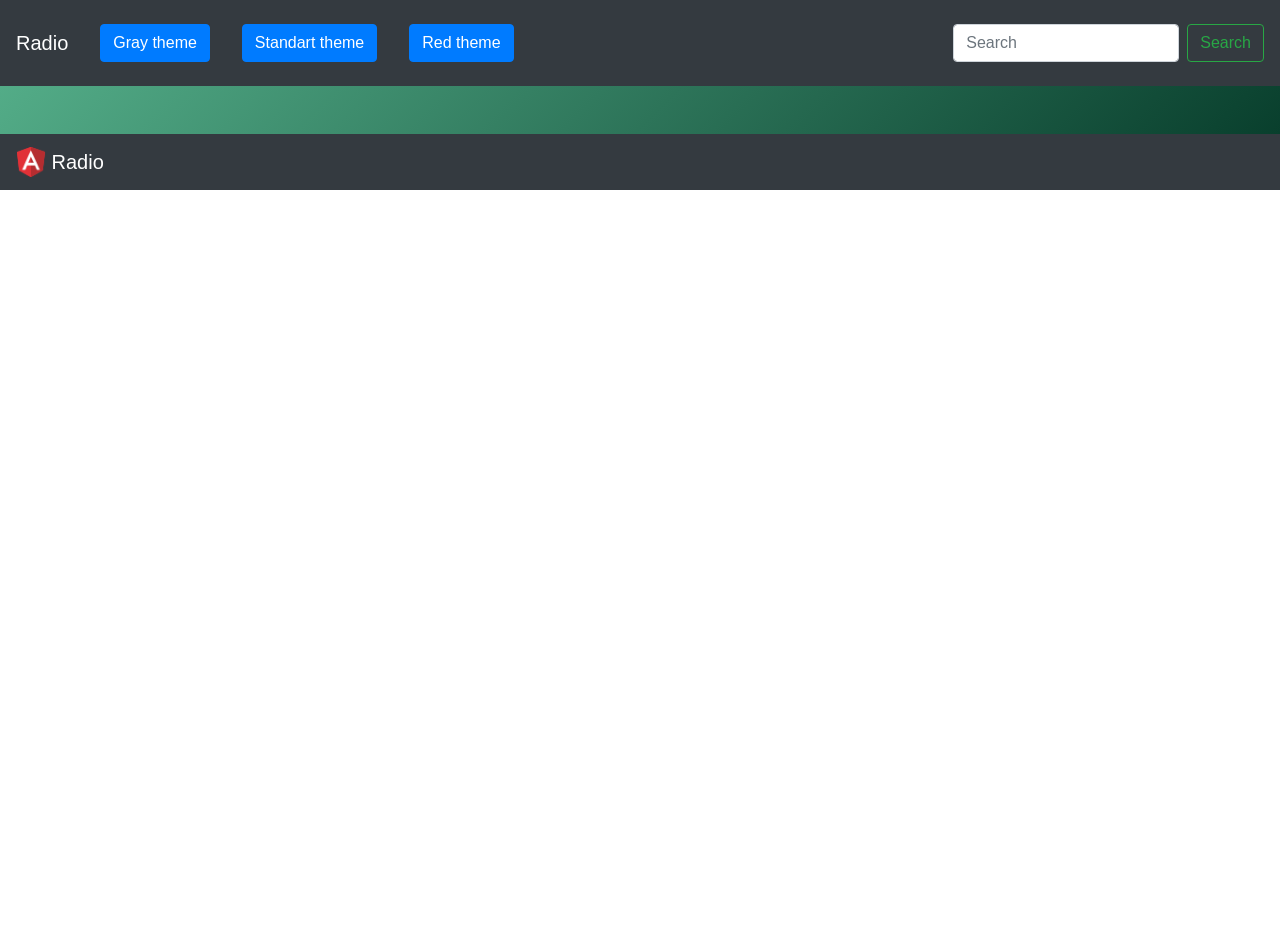
==== index.html @ b63efd24 "version 1" ====
<!doctype html>
<html lang="en">

<head>
  <meta charset="utf-8">
  <title>Radio Station</title>
  <base href="/">

  <meta name="viewport" content="width=device-width, initial-scale=1">
  <link rel="icon" type="image/x-icon" href="favicon.ico">
<link rel="stylesheet" href="styles.1e3b0242c6ba9ec6834a.css"></head>

<body>
  <app-root></app-root>

<script type="text/javascript" src="runtime.a3a75201f22063b2079c.js"></script><script type="text/javascript" src="es2015-polyfills.c5dd28b362270c767b34.js" nomodule></script><script type="text/javascript" src="polyfills.8bbb231b43165d65d357.js"></script><script type="text/javascript" src="scripts.ab33162feb23f1de4a98.js"></script><script type="text/javascript" src="main.fd83e61dbc649bebab99.js"></script></body>

</html>
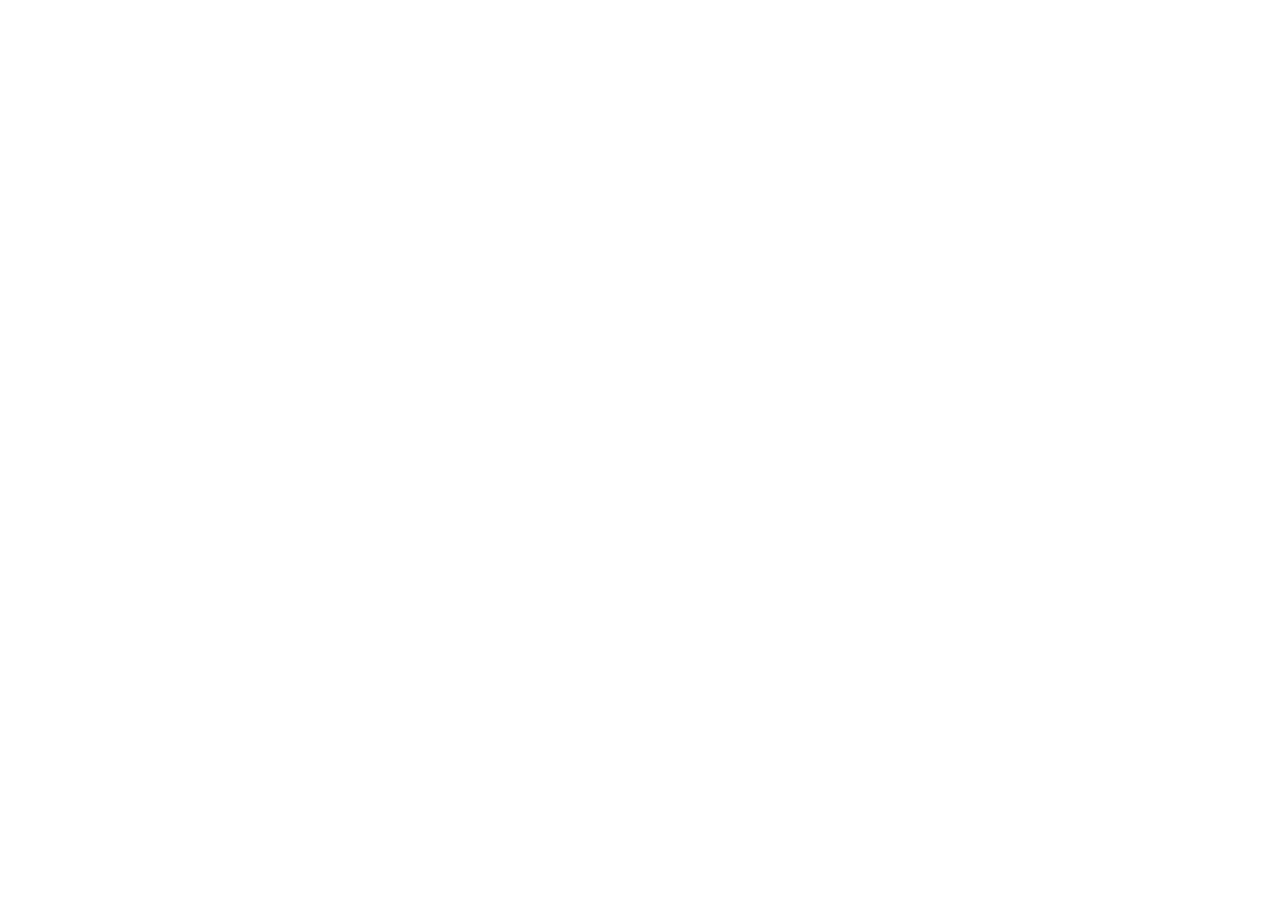
==== commit 23f3a8d2: "v 3" ====
--- a/index.html
+++ b/index.html
@@ -4,8 +4,7 @@
 <head>
   <meta charset="utf-8">
   <title>Radio Station</title>
-  <base href="/">
-
+  <base href="https://github.com/Kiosak/Radio-Station-Deployed/">
   <meta name="viewport" content="width=device-width, initial-scale=1">
   <link rel="icon" type="image/x-icon" href="favicon.ico">
 <link rel="stylesheet" href="styles.1e3b0242c6ba9ec6834a.css"></head>
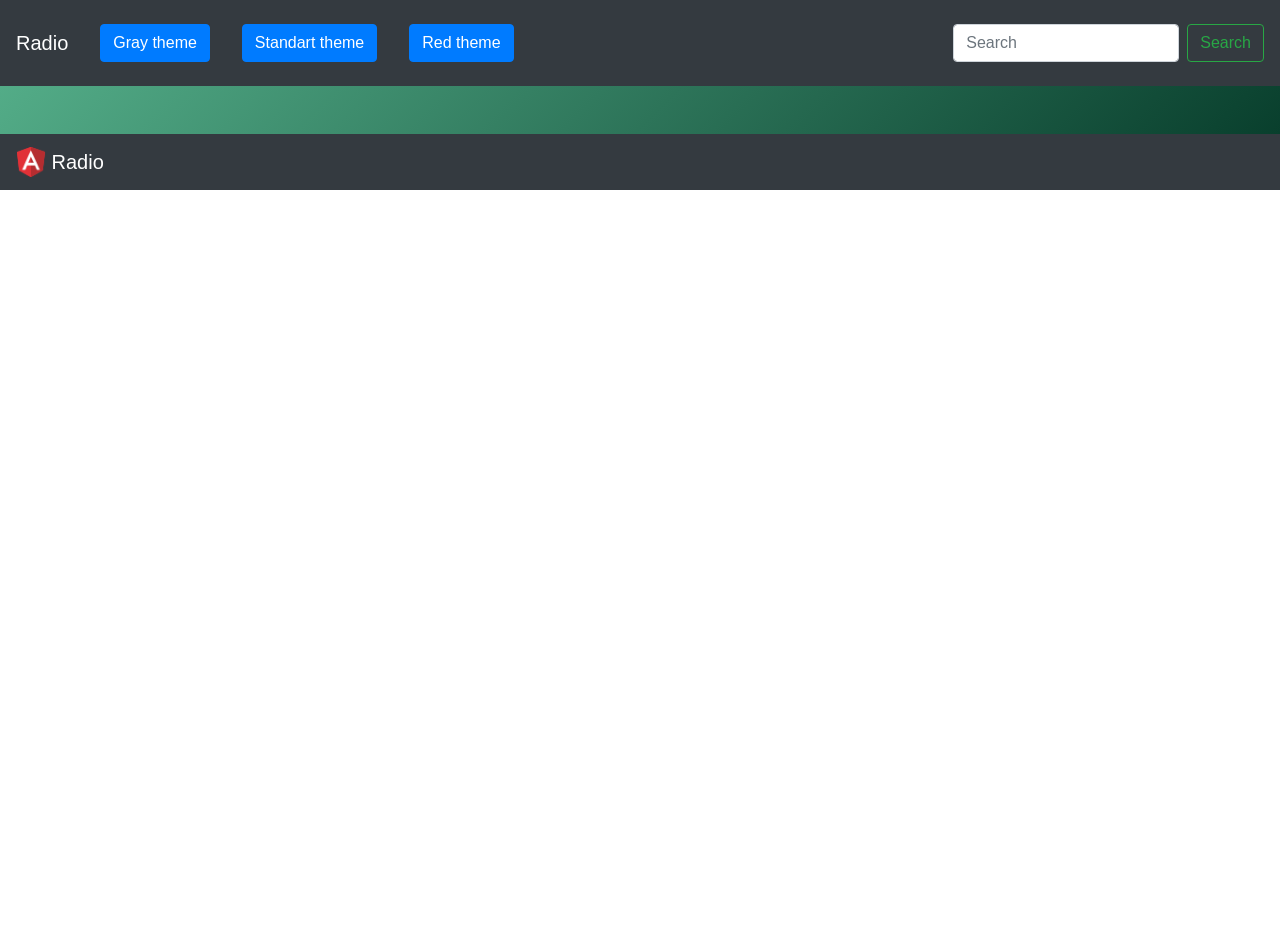
==== commit c1cf342e: "v 4" ====
--- a/index.html
+++ b/index.html
@@ -4,7 +4,8 @@
 <head>
   <meta charset="utf-8">
   <title>Radio Station</title>
-  <base href="https://github.com/Kiosak/Radio-Station-Deployed/">
+  <base href="/">
+
   <meta name="viewport" content="width=device-width, initial-scale=1">
   <link rel="icon" type="image/x-icon" href="favicon.ico">
 <link rel="stylesheet" href="styles.1e3b0242c6ba9ec6834a.css"></head>
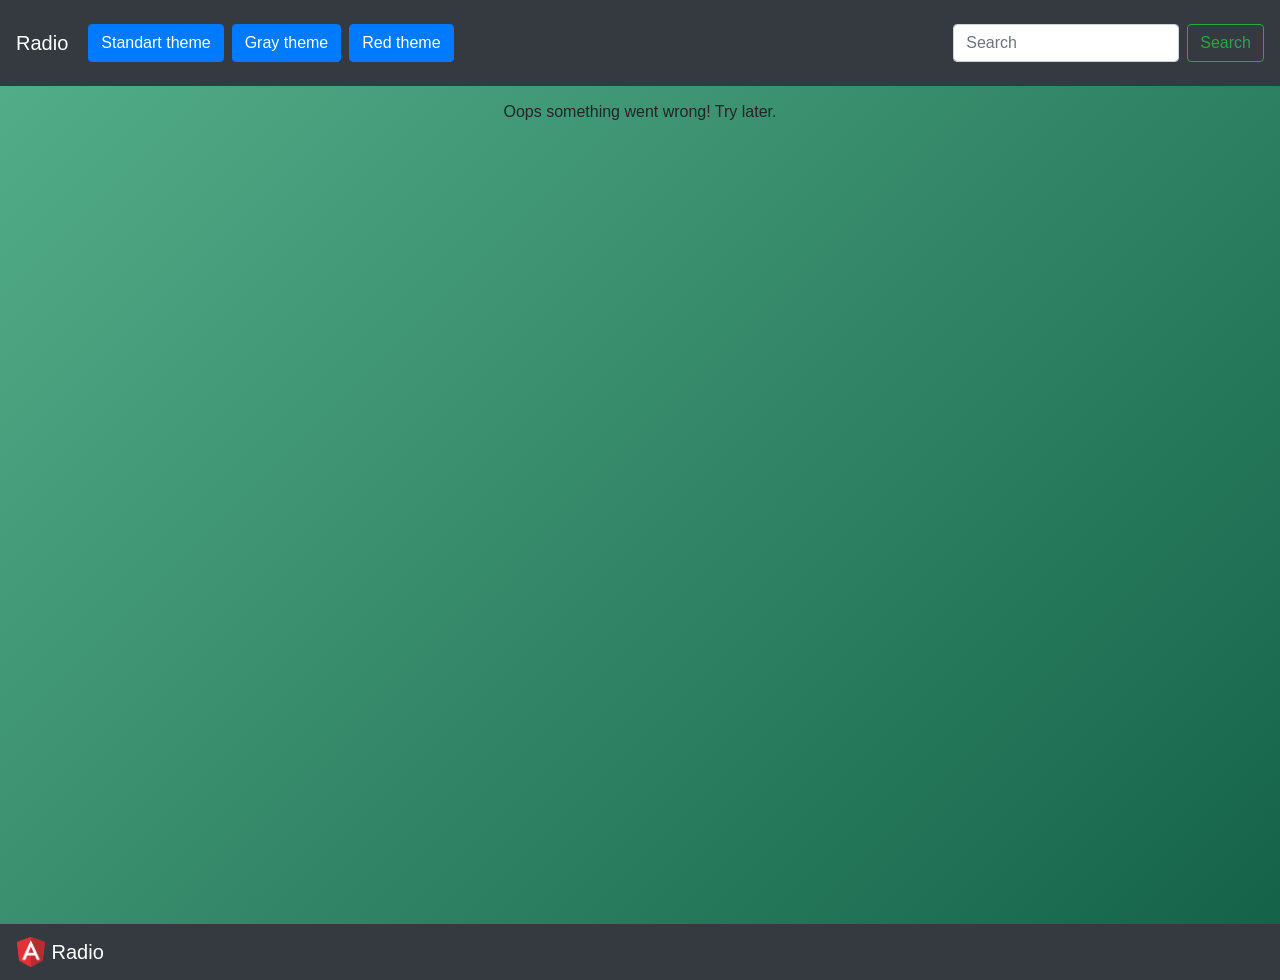
==== commit 6ba5c5fc: "v 6" ====
--- a/index.html
+++ b/index.html
@@ -4,8 +4,7 @@
 <head>
   <meta charset="utf-8">
   <title>Radio Station</title>
-  <base href="/">
-
+  <base href="./">
   <meta name="viewport" content="width=device-width, initial-scale=1">
   <link rel="icon" type="image/x-icon" href="favicon.ico">
 <link rel="stylesheet" href="styles.1e3b0242c6ba9ec6834a.css"></head>
@@ -13,6 +12,6 @@
 <body>
   <app-root></app-root>
 
-<script type="text/javascript" src="runtime.a3a75201f22063b2079c.js"></script><script type="text/javascript" src="es2015-polyfills.c5dd28b362270c767b34.js" nomodule></script><script type="text/javascript" src="polyfills.8bbb231b43165d65d357.js"></script><script type="text/javascript" src="scripts.ab33162feb23f1de4a98.js"></script><script type="text/javascript" src="main.fd83e61dbc649bebab99.js"></script></body>
+<script type="text/javascript" src="runtime.2abd0540fe76a1a2ba18.js"></script><script type="text/javascript" src="es2015-polyfills.c5dd28b362270c767b34.js" nomodule></script><script type="text/javascript" src="polyfills.8bbb231b43165d65d357.js"></script><script type="text/javascript" src="scripts.ab33162feb23f1de4a98.js"></script><script type="text/javascript" src="main.fd83e61dbc649bebab99.js"></script></body>
 
 </html>
